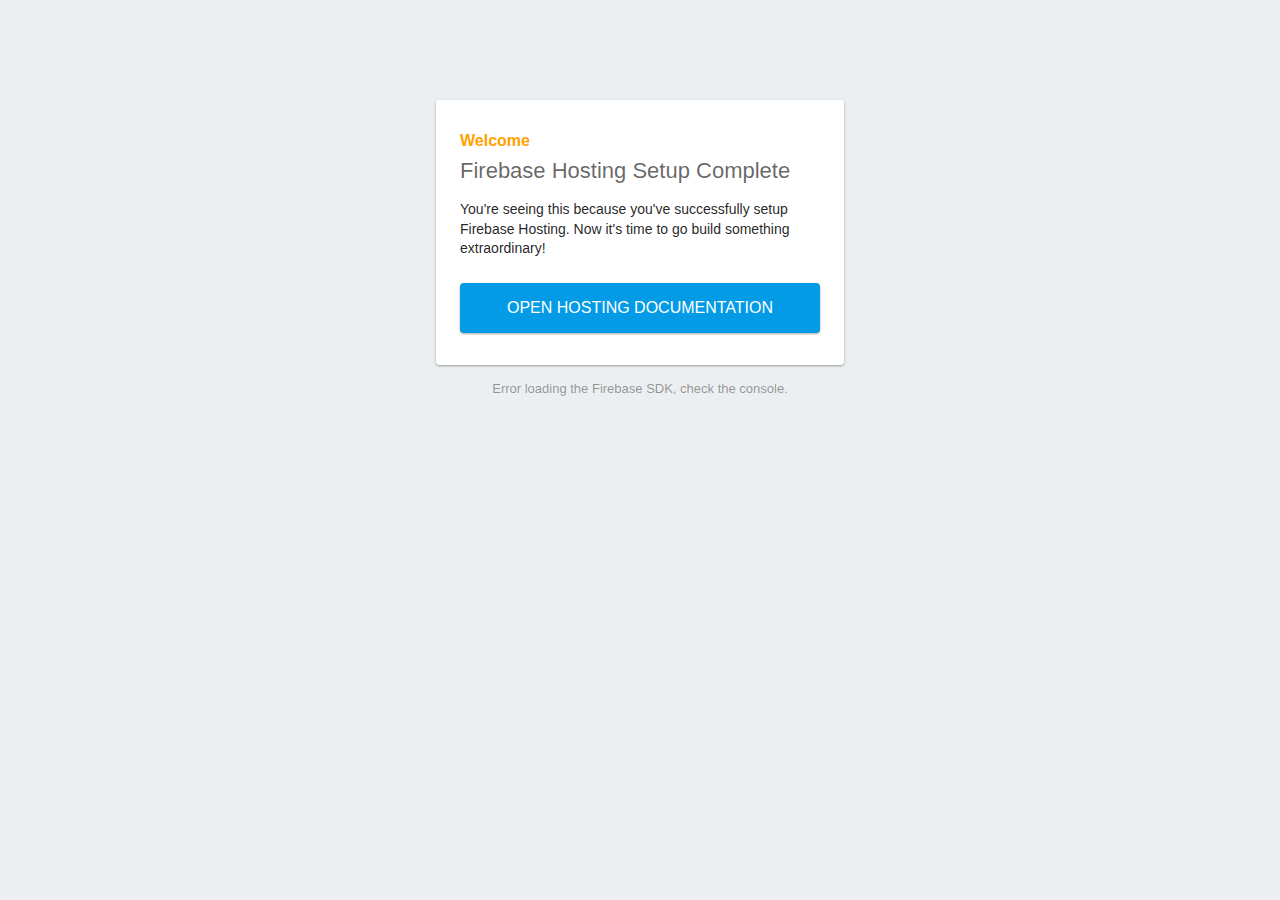
==== index.html @ d6eea4fd "first commit" ====
<!DOCTYPE html>
<html>
  <head>
    <meta charset="utf-8">
    <meta name="viewport" content="width=device-width, initial-scale=1">
    <title>Welcome to Firebase Hosting</title>

    <!-- update the version number as needed -->
    <script defer src="/__/firebase/7.14.3/firebase-app.js"></script>
    <!-- include only the Firebase features as you need -->
    <script defer src="/__/firebase/7.14.3/firebase-auth.js"></script>
    <script defer src="/__/firebase/7.14.3/firebase-database.js"></script>
    <script defer src="/__/firebase/7.14.3/firebase-messaging.js"></script>
    <script defer src="/__/firebase/7.14.3/firebase-storage.js"></script>
    <!-- initialize the SDK after all desired features are loaded -->
    <script defer src="/__/firebase/init.js"></script>

    <style media="screen">
      body { background: #ECEFF1; color: rgba(0,0,0,0.87); font-family: Roboto, Helvetica, Arial, sans-serif; margin: 0; padding: 0; }
      #message { background: white; max-width: 360px; margin: 100px auto 16px; padding: 32px 24px; border-radius: 3px; }
      #message h2 { color: #ffa100; font-weight: bold; font-size: 16px; margin: 0 0 8px; }
      #message h1 { font-size: 22px; font-weight: 300; color: rgba(0,0,0,0.6); margin: 0 0 16px;}
      #message p { line-height: 140%; margin: 16px 0 24px; font-size: 14px; }
      #message a { display: block; text-align: center; background: #039be5; text-transform: uppercase; text-decoration: none; color: white; padding: 16px; border-radius: 4px; }
      #message, #message a { box-shadow: 0 1px 3px rgba(0,0,0,0.12), 0 1px 2px rgba(0,0,0,0.24); }
      #load { color: rgba(0,0,0,0.4); text-align: center; font-size: 13px; }
      @media (max-width: 600px) {
        body, #message { margin-top: 0; background: white; box-shadow: none; }
        body { border-top: 16px solid #ffa100; }
      }
    </style>
  </head>
  <body>
    <div id="message">
      <h2>Welcome</h2>
      <h1>Firebase Hosting Setup Complete</h1>
      <p>You're seeing this because you've successfully setup Firebase Hosting. Now it's time to go build something extraordinary!</p>
      <a target="_blank" href="https://firebase.google.com/docs/hosting/">Open Hosting Documentation</a>
    </div>
    <p id="load">Firebase SDK Loading&hellip;</p>

    <script>
      document.addEventListener('DOMContentLoaded', function() {
        // // 🔥🔥🔥🔥🔥🔥🔥🔥🔥🔥🔥🔥🔥🔥🔥🔥🔥🔥🔥🔥🔥🔥🔥🔥🔥🔥🔥🔥🔥🔥🔥
        // // The Firebase SDK is initialized and available here!
        //
        // firebase.auth().onAuthStateChanged(user => { });
        // firebase.database().ref('/path/to/ref').on('value', snapshot => { });
        // firebase.messaging().requestPermission().then(() => { });
        // firebase.storage().ref('/path/to/ref').getDownloadURL().then(() => { });
        //
        // // 🔥🔥🔥🔥🔥🔥🔥🔥🔥🔥🔥🔥🔥🔥🔥🔥🔥🔥🔥🔥🔥🔥🔥🔥🔥🔥🔥🔥🔥🔥🔥

        try {
          let app = firebase.app();
          let features = ['auth', 'database', 'messaging', 'storage'].filter(feature => typeof app[feature] === 'function');
          document.getElementById('load').innerHTML = `Firebase SDK loaded with ${features.join(', ')}`;
        } catch (e) {
          console.error(e);
          document.getElementById('load').innerHTML = 'Error loading the Firebase SDK, check the console.';
        }
      });
    </script>
  </body>
</html>
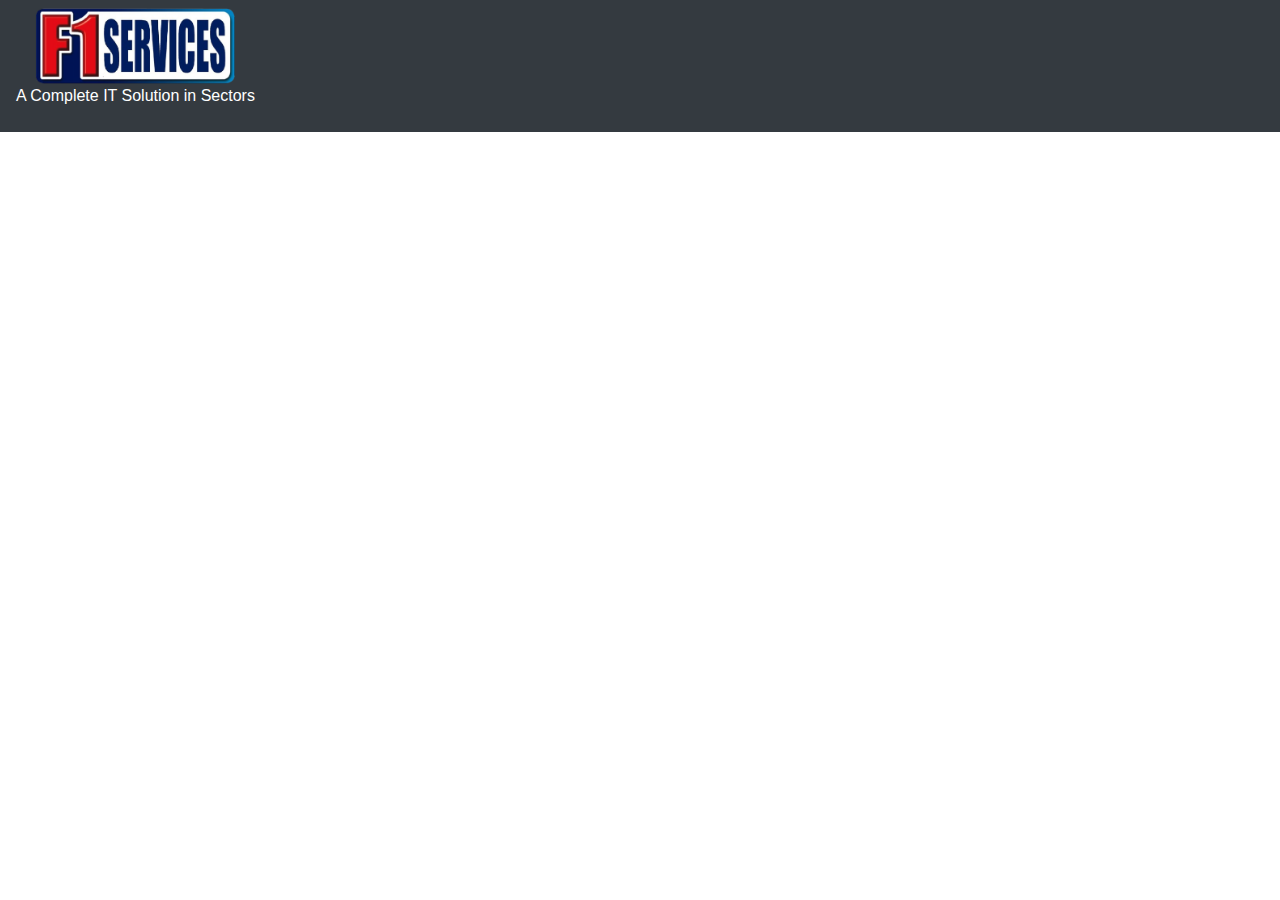
==== commit d85724e8: "starting work" ====
--- a/index.html
+++ b/index.html
@@ -1,65 +1,24 @@
 <!DOCTYPE html>
-<html>
-  <head>
-    <meta charset="utf-8">
-    <meta name="viewport" content="width=device-width, initial-scale=1">
-    <title>Welcome to Firebase Hosting</title>
+<html lang="en">
 
-    <!-- update the version number as needed -->
-    <script defer src="/__/firebase/7.14.3/firebase-app.js"></script>
-    <!-- include only the Firebase features as you need -->
-    <script defer src="/__/firebase/7.14.3/firebase-auth.js"></script>
-    <script defer src="/__/firebase/7.14.3/firebase-database.js"></script>
-    <script defer src="/__/firebase/7.14.3/firebase-messaging.js"></script>
-    <script defer src="/__/firebase/7.14.3/firebase-storage.js"></script>
-    <!-- initialize the SDK after all desired features are loaded -->
-    <script defer src="/__/firebase/init.js"></script>
+<head>
+    <meta charset="UTF-8">
+    <meta name="viewport" content="width=device-width, initial-scale=1.0">
+    <title>Digital Links</title>
+    <link rel="stylesheet" href="https://maxcdn.bootstrapcdn.com/bootstrap/4.0.0/css/bootstrap.min.css">
+    <script src="https://ajax.googleapis.com/ajax/libs/jquery/3.3.1/jquery.min.js"></script>
+    <script src="https://cdnjs.cloudflare.com/ajax/libs/popper.js/1.12.9/umd/popper.min.js"></script>
+    <script src="https://maxcdn.bootstrapcdn.com/bootstrap/4.0.0/js/bootstrap.min.js"></script>
+    <link rel="stylesheet" href="style.css">
+</head>
 
-    <style media="screen">
-      body { background: #ECEFF1; color: rgba(0,0,0,0.87); font-family: Roboto, Helvetica, Arial, sans-serif; margin: 0; padding: 0; }
-      #message { background: white; max-width: 360px; margin: 100px auto 16px; padding: 32px 24px; border-radius: 3px; }
-      #message h2 { color: #ffa100; font-weight: bold; font-size: 16px; margin: 0 0 8px; }
-      #message h1 { font-size: 22px; font-weight: 300; color: rgba(0,0,0,0.6); margin: 0 0 16px;}
-      #message p { line-height: 140%; margin: 16px 0 24px; font-size: 14px; }
-      #message a { display: block; text-align: center; background: #039be5; text-transform: uppercase; text-decoration: none; color: white; padding: 16px; border-radius: 4px; }
-      #message, #message a { box-shadow: 0 1px 3px rgba(0,0,0,0.12), 0 1px 2px rgba(0,0,0,0.24); }
-      #load { color: rgba(0,0,0,0.4); text-align: center; font-size: 13px; }
-      @media (max-width: 600px) {
-        body, #message { margin-top: 0; background: white; box-shadow: none; }
-        body { border-top: 16px solid #ffa100; }
-      }
-    </style>
-  </head>
-  <body>
-    <div id="message">
-      <h2>Welcome</h2>
-      <h1>Firebase Hosting Setup Complete</h1>
-      <p>You're seeing this because you've successfully setup Firebase Hosting. Now it's time to go build something extraordinary!</p>
-      <a target="_blank" href="https://firebase.google.com/docs/hosting/">Open Hosting Documentation</a>
-    </div>
-    <p id="load">Firebase SDK Loading&hellip;</p>
+<body>
+    <nav class="navbar navbar-expand-md navbar-dark bg-dark">
+        <div id="nav-logo-area">
+            <img src="Images/f1-logo.png" class="navbar-logo" id="main-logo">
+            <p id="logo-text">A Complete IT Solution in Sectors</p>
+        </div>
+    </nav>
+</body>
 
-    <script>
-      document.addEventListener('DOMContentLoaded', function() {
-        // // 🔥🔥🔥🔥🔥🔥🔥🔥🔥🔥🔥🔥🔥🔥🔥🔥🔥🔥🔥🔥🔥🔥🔥🔥🔥🔥🔥🔥🔥🔥🔥
-        // // The Firebase SDK is initialized and available here!
-        //
-        // firebase.auth().onAuthStateChanged(user => { });
-        // firebase.database().ref('/path/to/ref').on('value', snapshot => { });
-        // firebase.messaging().requestPermission().then(() => { });
-        // firebase.storage().ref('/path/to/ref').getDownloadURL().then(() => { });
-        //
-        // // 🔥🔥🔥🔥🔥🔥🔥🔥🔥🔥🔥🔥🔥🔥🔥🔥🔥🔥🔥🔥🔥🔥🔥🔥🔥🔥🔥🔥🔥🔥🔥
-
-        try {
-          let app = firebase.app();
-          let features = ['auth', 'database', 'messaging', 'storage'].filter(feature => typeof app[feature] === 'function');
-          document.getElementById('load').innerHTML = `Firebase SDK loaded with ${features.join(', ')}`;
-        } catch (e) {
-          console.error(e);
-          document.getElementById('load').innerHTML = 'Error loading the Firebase SDK, check the console.';
-        }
-      });
-    </script>
-  </body>
-</html>
+</html>--- a/style.css
+++ b/style.css
@@ -0,0 +1,19 @@
+*{
+    box-sizing: border-box;
+    padding: 0;   
+    margin: 0;
+}
+
+#main-logo{
+    width: 200px;
+    display: block;
+    margin: auto;
+}
+
+#nav-logo-area{
+    max-width: 250px;
+}
+
+#logo-text{
+    color: white;
+}
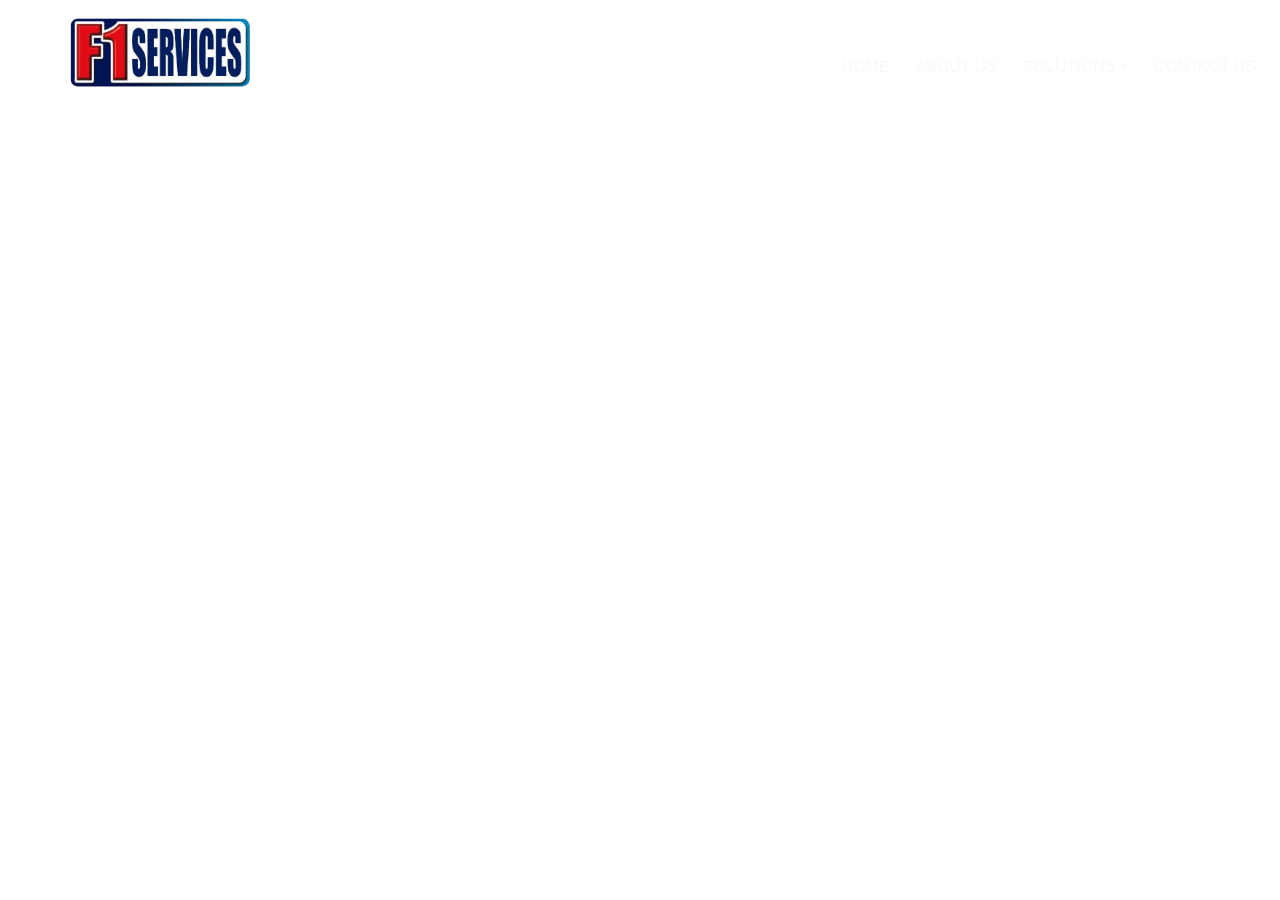
==== commit 3d341f1f: "Nav bar with slider completed" ====
--- a/index.html
+++ b/index.html
@@ -6,19 +6,110 @@
     <meta name="viewport" content="width=device-width, initial-scale=1.0">
     <title>Digital Links</title>
     <link rel="stylesheet" href="https://maxcdn.bootstrapcdn.com/bootstrap/4.0.0/css/bootstrap.min.css">
-    <script src="https://ajax.googleapis.com/ajax/libs/jquery/3.3.1/jquery.min.js"></script>
-    <script src="https://cdnjs.cloudflare.com/ajax/libs/popper.js/1.12.9/umd/popper.min.js"></script>
-    <script src="https://maxcdn.bootstrapcdn.com/bootstrap/4.0.0/js/bootstrap.min.js"></script>
     <link rel="stylesheet" href="style.css">
 </head>
 
 <body>
-    <nav class="navbar navbar-expand-md navbar-dark bg-dark">
+
+    <nav class="navbar navbar-inverse navbar-expand-md navbar-light" id="the-navbar">
         <div id="nav-logo-area">
             <img src="Images/f1-logo.png" class="navbar-logo" id="main-logo">
             <p id="logo-text">A Complete IT Solution in Sectors</p>
         </div>
+        <button class="navbar-toggler" type="button" data-toggle="collapse" data-target="#navbarSupportedContent">
+            <span class="navbar-toggler-icon"></span>
+        </button>
+
+        <div class="collapse navbar-collapse" id="navbarSupportedContent">
+            <ul class="navbar-nav ml-auto" id="navbar-ul">
+
+                <li class="nav-item navbar-list-items">
+                    <a class="text-light nav-link navbar-items-links" href="#">HOME</a>
+                </li>
+
+                <li class="nav-item navbar-list-items">
+                    <a class="text-light nav-link navbar-items-links" href="#">ABOUT US</a>
+                </li>
+
+                <li class="nav-item dropdown navbar-list-items">
+                    <a class="text-light nav-link dropdown-toggle navbar-items-links" href="#" id="navbarDropdown"
+                        role="button" data-toggle="dropdown">SOLUTIONS</a>
+                    <div class="dropdown-menu" aria-labelledby="navbarDropdown">
+                        <a href="#" class="dropdown-item">VISUAL SURVEILLANCE</a>
+                        <div class="dropdown-divider"></div>
+                        <a href="#" class="dropdown-item">BIOMETRIC & RFID</a>
+                        <div class="dropdown-divider"></div>
+                        <a href="#" class="dropdown-item">PARKING MANAGEMENT SYSTEM</a>
+                        <div class="dropdown-divider"></div>
+                        <a href="#" class="dropdown-item">MACHENICAL SECURITY</a>
+                        <div class="dropdown-divider"></div>
+                        <a href="#" class="dropdown-item">FIRE ALARM SYSTEM</a>
+                    </div>
+                </li>
+
+                <li class="nav-item navbar-list-items">
+                    <a class="text-light nav-link navbar-items-links" href="#">CONTACT US</a>
+                </li>
+
+            </ul>
+        </div>
     </nav>
+
+
+    <div id="carouselExampleIndicators" class="carousel slide custom-carousel" data-ride="carousel">
+        <ol class="carousel-indicators">
+            <li data-target="#carouselExampleIndicators" data-slide-to="0"></li>
+            <li data-target="#carouselExampleIndicators" data-slide-to="1"></li>
+            <li data-target="#carouselExampleIndicators" data-slide-to="2"></li>
+            <li data-target="#carouselExampleIndicators" data-slide-to="3"></li>
+        </ol>
+
+        <div class="carousel-inner" role="listbox">
+            <div class="carousel-item item active" style="background-image: url('images/im1.jpg');">
+                <div class="carousel-caption">
+                    <h2 class="tracking-in-contract-bck-top central-caption">Wireless IT</h2>
+                    <h3 class="tracking-in-contract-bck-bottom h3-caption">Enterprise Network</h3>
+                </div>
+            </div>
+            <div class="carousel-item item" style="background-image: url('images/im2.jpg');">
+                <div class="carousel-caption">
+                    <h2 class="tracking-in-contract-bck-top central-caption">Technology for your
+                        Security</h2>
+                    <h3 class="tracking-in-contract-bck-bottom h3-caption">Biometrics
+                        Identification and Authentication</h3>
+                </div>
+            </div>
+            <div class="carousel-item item" style="background-image: url('images/im4.jpg');">
+                <div class="carousel-caption">
+                    <h2 class="tracking-in-contract-bck-top central-caption">Fire Alarm System</h2>
+                    <h3 class="tracking-in-contract-bck-bottom h3-caption">Keep your building safe
+                    </h3>
+                </div>
+            </div>
+            <div class="carousel-item item" style="background-image: url('images/im5.jpg');">
+                <div class="carousel-caption">
+                    <h2 class="tracking-in-contract-bck-top central-caption">Visual Surveillance</h2>
+                    <h3 class="tracking-in-contract-bck-bottom h3-caption">Network Video
+                        Surveillance System</h3>
+                </div>
+            </div>
+        </div>
+
+        <a class="carousel-control-prev" href="#carouselExampleIndicators" role="button" data-slide="prev">
+            <span class="carousel-control-prev-icon" style="width: 40px; height: 40px;" aria-hidden="true"></span>
+            <span class="sr-only">Previous</span>
+        </a>
+        <a class="carousel-control-next" href="#carouselExampleIndicators" role="button" data-slide="next">
+            <span class="carousel-control-next-icon" style="width: 40px; height: 40px;" aria-hidden="true"></span>
+            <span class="sr-only">Next</span>
+        </a>
+    </div>
+
+
 </body>
+<script src="https://cdnjs.cloudflare.com/ajax/libs/popper.js/1.12.9/umd/popper.min.js"></script>
+<script src="https://ajax.googleapis.com/ajax/libs/jquery/3.3.1/jquery.min.js"></script>
+<script src="https://maxcdn.bootstrapcdn.com/bootstrap/4.0.0/js/bootstrap.min.js"></script>
+<script src="script.js"></script>
 
 </html>--- a/style.css
+++ b/style.css
@@ -1,19 +1,130 @@
-*{
+* {
     box-sizing: border-box;
-    padding: 0;   
+    padding: 0;
     margin: 0;
 }
 
-#main-logo{
-    width: 200px;
+#main-logo {
+    width: 180px;
     display: block;
     margin: auto;
 }
 
-#nav-logo-area{
+#nav-logo-area {
+    margin-top: 10px;
     max-width: 250px;
+    margin-left: 2%;
 }
 
-#logo-text{
+#logo-text {
     color: white;
+    text-align: center;
 }
+
+.navbar-list-items {
+    margin-left: 10px;
+}
+
+.navbar-list-items:first-of-type {
+    margin-left: 0px;
+}
+
+#the-navbar {
+    z-index: 99;
+    position: fixed;
+    width: 100%;
+    transition: top 0.3s ease-in-out 0.1s;
+}
+
+.sticky {
+    top: -110px;
+    border: none;
+}
+
+.hide {
+    visibility: hidden;
+}
+
+.show {
+    visibility: visible;
+}
+
+#the-navbar:hover {
+    top: 0px;
+}
+
+@media (max-width: 700px) {
+    #main-logo {
+        width: 150px;
+    }
+    .navbar-list-items {
+        margin-left: 0px;
+    }
+}
+
+.carousel-item {
+    height: 100vh;
+    background: no-repeat center center scroll;
+    -webkit-background-size: cover;
+    -moz-background-size: cover;
+    -o-background-size: cover;
+    background-size: cover;
+}
+
+/*---Firefox or edge ka Fix --*/
+
+/* .carousel-item {
+    transition: -webkit-transform 0.5s ease;
+    transition: transform 0.5s ease;
+    transition: transform 0.5s ease, -webkit-transform 0.5s ease;
+    -webkit-backface-visibility: visible;
+    backface-visibility: visible;
+} */
+
+.tracking-in-contract-bck-top {
+    animation: tracking-in-contract-bck-top 1s cubic-bezier(.215, .61, .355, 1.000) both
+}
+
+@keyframes tracking-in-contract-bck-top {
+    0% {
+        letter-spacing: 1em;
+        transform: translateZ(400px) translateY(-300px);
+        opacity: 0
+    }
+    40% {
+        opacity: .6
+    }
+    100% {
+        transform: translateZ(0) translateY(0);
+        opacity: 1
+    }
+}
+
+.tracking-in-contract-bck-bottom {
+    animation: tracking-in-contract-bck-bottom 3s cubic-bezier(.215, .61, .355, 1.000) both
+}
+
+@keyframes tracking-in-contract-bck-bottom {
+    0% {
+        letter-spacing: 1em;
+        transform: translateZ(400px) translateY(300px);
+        opacity: 0
+    }
+    40% {
+        opacity: .6
+    }
+    100% {
+        transform: translateZ(0) translateY(0);
+        opacity: 1
+    }
+}
+
+.central-caption {
+    padding-bottom: 20px;
+    font-size: 62px;
+}
+
+.h3-caption {
+    padding-bottom: 30%;
+    font-size: 24px;
+}